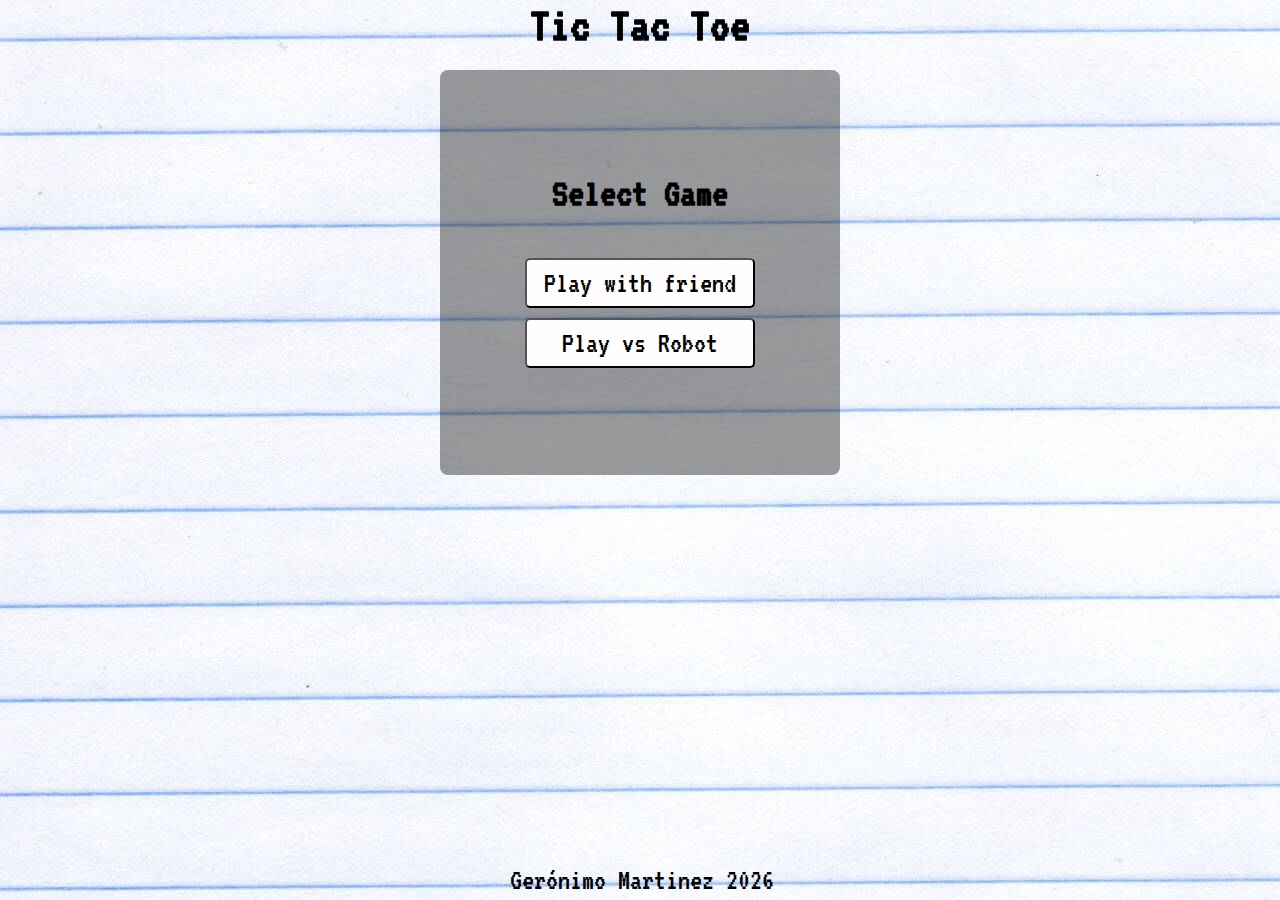
==== index.html @ 099717c1 "add files" ====
<!DOCTYPE html>
<html lang="es">
<head>
    <meta charset="UTF-8">
    <meta http-equiv="X-UA-Compatible" content="IE=edge">
    <meta name="viewport" content="width=device-width, initial-scale=1.0">
    <link rel="stylesheet" href="./assets/styles.css">
    <title>Tic Tac Toe</title>
</head>
<body>
    <main id="game">
    <h1 class="title_game">Tic Tac Toe</h1>
   <div class="select_game">
    <h2>Select Game</h2>
    <button onclick="playWithFriend()" class="friend">Play with friend</button> 
    <button onclick="playVsCpu()" class="robot">Play vs Robot</button> 
   </div>
   <footer>
   <a class="autor" href="https://github.com/geromtz" target="_blank">Gerónimo Martinez <span id="year"></span></a>
    </footer>
   </main>
    <script src="./assets/js/app.js"></script>
</body>
</html>
---- assets/styles.css ----
@import url('https://fonts.googleapis.com/css2?family=VT323&display=swap');

* {
    padding: 0;
    margin: 0;
    box-sizing: border-box;
}

html {
    font-size: 62.5%;
}

body {
    width: 100%;
    height: 100vh;
    display: flex;
    flex-direction: column;
    align-items: center;
    background-image: url('./img/bg.jpg');
    background-repeat: no-repeat;
}

.box {
    background-color: transparent;
}

.winning-cell {
    background-color: rgba(0, 245, 0, 0.247);
}

main {
    width: 100%;
    height: 100vh;
    text-align: center;
}

#game {
    display: flex;
    flex-direction: column;
    align-items: center;
}

.select_game {
    margin: 0 auto;
    display: flex;
    flex-direction: column;
    align-items: center;
    justify-content: center;
    background-color: #22222273;
    width: 80%;
    max-width: 400px;
    height: 45%;
    border-radius: 8px;
}

.select_game h2 {
    font-size: 4.0rem;
    font-family: 'VT323', monospace;
    margin-bottom: 40px;
}

.select_game button{
    font-family: 'VT323', monospace;
    font-size: 3.0rem;
    width: 230px;
    height: 50px;
    border-radius: 5px;
    margin: 5px;
    background-color: #fffdfd;
}

.title_select__game {
    font-size: 3rem;
    font-family: 'VT323', monospace;
    margin-bottom: 20px;
    color: #000000;
}

.title_game {
    font-size: 5.0rem;
    font-family: 'VT323', monospace;
    margin-bottom: 20px;
    color: #000000;
}

#gameContainer {
    width: 95%;
    max-width: 500px;
    height: 285px;
    min-height: 285px;
    display: grid;
    grid-template-columns: repeat(3, 1fr);
}

#gameContainer button { 
    width: 100%;
    height: 119px;
    cursor: pointer;
    font-size: 9rem;
}

#gameContainer .box1, .box2 , .box3 {
    margin-top: 1px;
}



.box1, .box3, .box7, .box9 {
    border: none;  
}

.box2 {
    border-top: none;
    border-right: 1px solid;
    border-bottom: 1px solid;
}

.box4 {
    border-left: none;
    border-right: none;
    border-bottom: 1px solid;
}

.box5 {
    border: 1px solid;
}

.box6 {
    border-right: none;
    border-left: none;
}

.box8 {
    border-top: none;
    border-bottom: none;
    border-right: 1px solid;
}

#scores {
    margin-top: 90px;
    display: flex;
    width: 100%;
    max-width: 500px;
    height: 80px;
    justify-content: space-around;
}

#scores div {
    width: 100%;
    height: 100%;
    margin: 10px;
    text-align: center;
    font-size: 2.9rem;
    padding: 11px;
    border: none;
    border-radius: 5px;
    font-family: 'VT323', monospace;
}

#scores div span {
    display: block;
}

.you_score {
    background-color: rgb(8, 179, 247);
}

.ties {
    background-color: rgb(219, 255, 57);
}

.cpu_score {
    background-color: rgb(255, 15, 15);
}

#statusGame {
    font-size: 3rem;
    font-family: 'VT323', monospace;
    font-weight: bold;
    margin-top: 20px;
}

.selectOption {
    width: 100%;
    height: 50px;
}

.selectOption button {
    width: 135px;
    height: 50px;
    border: none;
    background-color: rgba(87, 88, 88, 0.308);
    margin: 10px;
    border-radius: 5px;
    font-family: 'VT323', monospace;
    font-size: 2.4rem;
}

.autor {
    text-decoration: none;
    color: #000;
    left: calc(50% - 130px);
    position: absolute;
    bottom: 5px;
    font-family: 'VT323', monospace;
    font-size: 3rem;
}
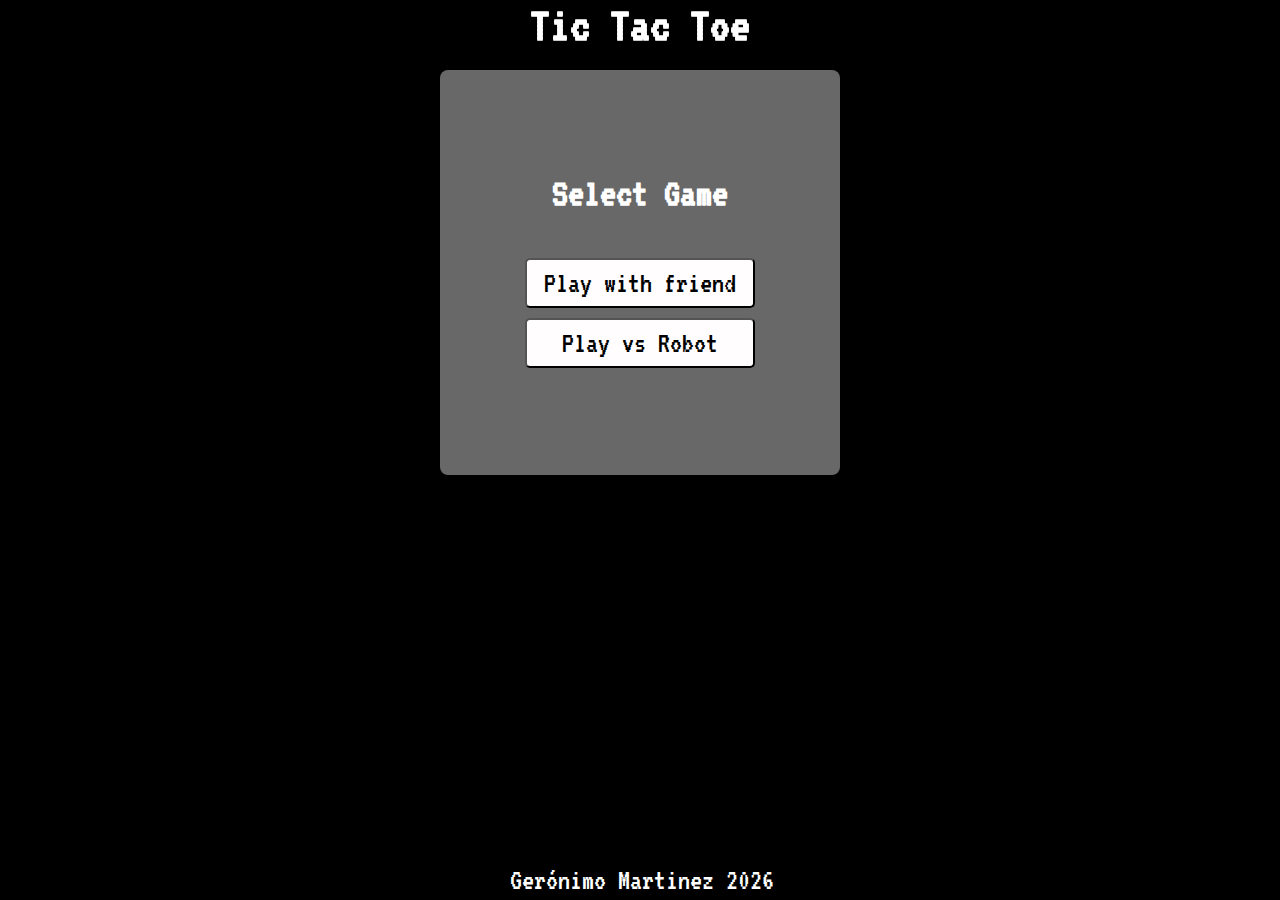
==== commit 256af32d: "f1" ====
--- a/index.html
+++ b/index.html
@@ -21,4 +21,4 @@
    </main>
     <script src="./assets/js/app.js"></script>
 </body>
-</html>+</html>
--- a/assets/styles.css
+++ b/assets/styles.css
@@ -16,16 +16,17 @@
     display: flex;
     flex-direction: column;
     align-items: center;
-    background-image: url('./img/bg.jpg');
-    background-repeat: no-repeat;
+    background-color: #000000;
 }
 
 .box {
-    background-color: transparent;
+    color: #fff;
+    background-color: #646464;
 }
 
 .winning-cell {
-    background-color: rgba(0, 245, 0, 0.247);
+    background-color: rgba(78, 233, 78, 0.637);
+    color: #fefffe;
 }
 
 main {
@@ -46,7 +47,7 @@
     flex-direction: column;
     align-items: center;
     justify-content: center;
-    background-color: #22222273;
+    background-color: #e7e7e773;
     width: 80%;
     max-width: 400px;
     height: 45%;
@@ -54,6 +55,7 @@
 }
 
 .select_game h2 {
+    color: #fff;
     font-size: 4.0rem;
     font-family: 'VT323', monospace;
     margin-bottom: 40px;
@@ -73,15 +75,26 @@
     font-size: 3rem;
     font-family: 'VT323', monospace;
     margin-bottom: 20px;
-    color: #000000;
+    color: #ffffff;
 }
 
 .title_game {
     font-size: 5.0rem;
     font-family: 'VT323', monospace;
     margin-bottom: 20px;
-    color: #000000;
+    color: #ffffff;
+    animation: top 1s;
 }
+
+@keyframes top {
+    0% {
+        margin-bottom: -100px;
+    }
+    100% {
+        margin-bottom: 20px;
+    }
+}
+
 
 #gameContainer {
     width: 95%;
@@ -93,48 +106,18 @@
 }
 
 #gameContainer button { 
-    width: 100%;
+    width: 99%;
     height: 119px;
     cursor: pointer;
     font-size: 9rem;
+    border: none;
+    margin: 1px;
 }
 
 #gameContainer .box1, .box2 , .box3 {
     margin-top: 1px;
 }
 
-
-
-.box1, .box3, .box7, .box9 {
-    border: none;  
-}
-
-.box2 {
-    border-top: none;
-    border-right: 1px solid;
-    border-bottom: 1px solid;
-}
-
-.box4 {
-    border-left: none;
-    border-right: none;
-    border-bottom: 1px solid;
-}
-
-.box5 {
-    border: 1px solid;
-}
-
-.box6 {
-    border-right: none;
-    border-left: none;
-}
-
-.box8 {
-    border-top: none;
-    border-bottom: none;
-    border-right: 1px solid;
-}
 
 #scores {
     margin-top: 90px;
@@ -189,7 +172,7 @@
     width: 135px;
     height: 50px;
     border: none;
-    background-color: rgba(87, 88, 88, 0.308);
+    background-color: rgba(255, 255, 255, 0.719);
     margin: 10px;
     border-radius: 5px;
     font-family: 'VT323', monospace;
@@ -198,7 +181,7 @@
 
 .autor {
     text-decoration: none;
-    color: #000;
+    color: #ffffff;
     left: calc(50% - 130px);
     position: absolute;
     bottom: 5px;
